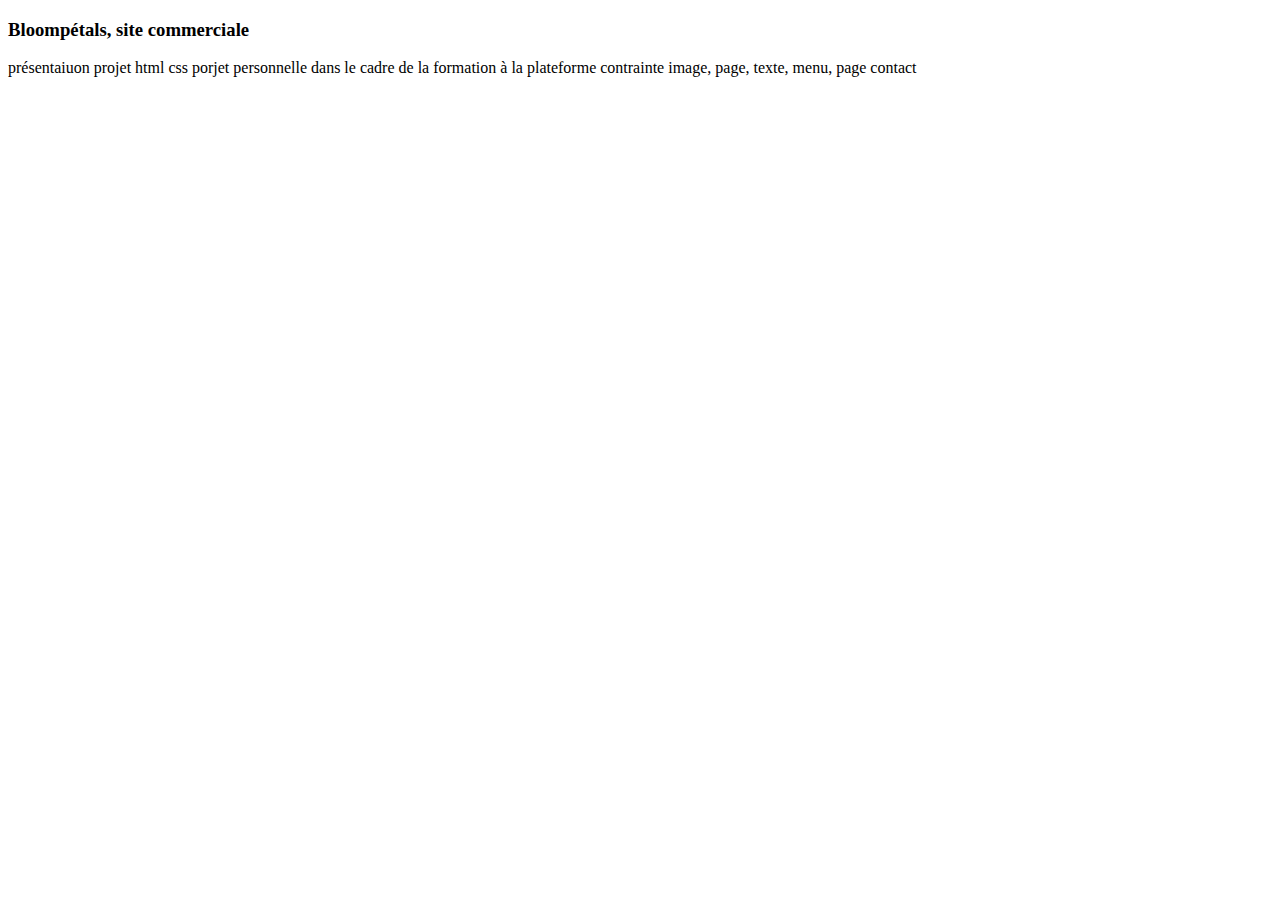
==== proj-bloompetals.html @ 513f2a1c "all" ====
<!DOCTYPE html>
<html lang="fr">
<head>
    <meta charset="UTF-8">
    <meta name="viewport" content="width=device-width, initial-scale=1.0">
    <title>anna leite</title>
    <link rel="stylesheet" href="proj.css" type="text/css">
</head>
<body>
    <h3>Bloompétals, site commerciale</h3>
    <p>présentaiuon projet
        html css 
        porjet personnelle dans le cadre de la formation à la plateforme 
        contrainte image, page, texte, menu, page contact

    </p>
    <img src="" alt="">
    <img src="" alt="">
    <img src="" alt="">
    
</body>
</html>
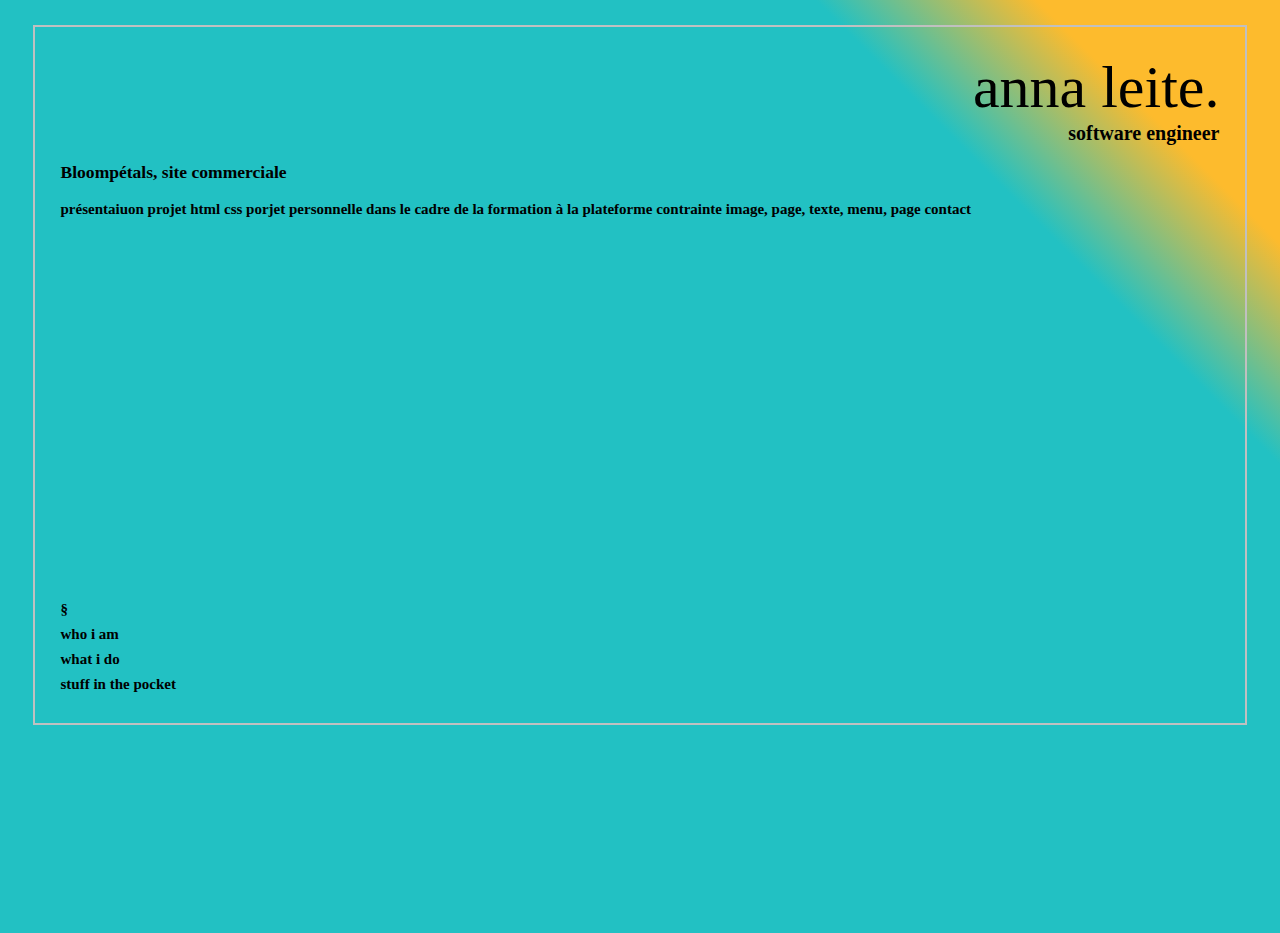
==== commit 3908387b: "my-awesome-portfolio" ====
--- a/proj-bloompetals.html
+++ b/proj-bloompetals.html
@@ -4,19 +4,35 @@
     <meta charset="UTF-8">
     <meta name="viewport" content="width=device-width, initial-scale=1.0">
     <title>anna leite</title>
-    <link rel="stylesheet" href="proj.css" type="text/css">
+    <link rel="stylesheet" href="index.css" type="text/css">
 </head>
-<body>
-    <h3>Bloompétals, site commerciale</h3>
-    <p>présentaiuon projet
-        html css 
-        porjet personnelle dans le cadre de la formation à la plateforme 
-        contrainte image, page, texte, menu, page contact
+<body class="background">
+    <main>
+        <h1>anna leite.</h1>
 
-    </p>
-    <img src="" alt="">
-    <img src="" alt="">
-    <img src="" alt="">
-    
+        <p class="titre">software engineer</p>
+
+        <h3>Bloompétals, site commerciale</h3>
+
+        <p>présentaiuon projet
+            html css 
+            porjet personnelle dans le cadre de la formation à la plateforme 
+            contrainte image, page, texte, menu, page contact
+        </p>
+        <img src="" alt="">
+        <img src="" alt="">
+        <img src="" alt="">
+
+        <div class="navigation">
+            <nav>
+                <ul>
+                    <li><a href="index.html">§</a></li>
+                    <li><a href="who-i-am.html">who i am</a></li>                        
+                    <li><a href="what-i-do.html">what i do</a></li>
+                    <li><a href="stuff-in-the-pocket.html">stuff in the pocket</a></li>
+                </ul>
+            </nav>
+        </div>
+    </main>    
 </body>
 </html>--- a/index.css
+++ b/index.css
@@ -0,0 +1,266 @@
+body {
+    font-family: 'Exo';
+    font-size: 15px;
+    font-weight: bold;
+    height: 900px;
+}
+
+.navigation {
+    line-height: 25px;
+    display: flex;
+    align-items: flex-end;
+    row-gap: 10px;
+    margin: 30% 0 0 0;
+    padding: 0;
+    ul {
+        list-style: none;
+        margin: 0;
+        padding: 0;
+        a {
+            text-decoration: none;
+            color: black;
+            align-self: center;
+        }
+    }
+}
+
+main {
+    border: 2px;
+    border-style: solid;
+    border-color: rgb(192, 192, 192);
+    padding: 2%;
+    margin: 2%;
+}
+
+h1 {
+    font-size: 60px;
+    font-weight: lighter;
+    display: flex;
+    align-items: flex-start;
+    justify-content: flex-end;
+    margin: 0;
+    padding: 0;
+}
+
+.titre {
+    font-size: 20px;
+    margin: 0;
+    padding: 0;
+    display: flex;
+    align-items: flex-start;
+    justify-content: flex-end;
+}
+
+.background {
+    background: linear-gradient(45deg, rgba(34,193,195,1) 79%, rgba(253,187,45,1) 89%);
+    animation-duration: 20s;
+    animation-name: wave;
+    animation-iteration-count: infinite;
+
+}
+
+@keyframes wave {
+    from {
+        background: linear-gradient(45deg, rgba(34,193,195,1) 76%, rgba(253,187,45,1) 80%);
+    }
+
+    2% {
+        background: linear-gradient(45deg, rgba(34,193,195,1) 74%, rgba(253,187,45,1) 80%);
+    }
+
+    4% {
+        background: linear-gradient(45deg, rgba(34,193,195,1) 72%, rgba(253,187,45,1) 80%);
+    }
+
+    6% {
+        background: linear-gradient(45deg, rgba(34,193,195,1) 70%, rgba(253,187,45,1) 80%);
+    }
+
+    8% {
+        background: linear-gradient(45deg, rgba(34,193,195,1) 68%, rgba(253,187,45,1) 80%);
+    }
+
+    10% {
+        background: linear-gradient(45deg, rgba(34,193,195,1) 66%, rgba(253,187,45,1) 80%);
+    }
+
+    12% {
+        background: linear-gradient(45deg, rgba(34,193,195,1) 64%, rgba(253,187,45,1) 80%);
+    }
+
+    14% {
+        background: linear-gradient(45deg, rgba(34,193,195,1) 62%, rgba(253,187,45,1) 80%);
+    }
+
+    16% {
+        background: linear-gradient(45deg, rgba(34,193,195,1) 60%, rgba(253,187,45,1) 80%); 
+    }
+
+    18% {
+        background: linear-gradient(45deg, rgba(34,193,195,1) 58%, rgba(253,187,45,1) 80%);
+    }
+
+    20% {
+        background: linear-gradient(45deg, rgba(34,193,195,1) 56%, rgba(253,187,45,1) 80%);
+    }
+
+    22% {
+        background: linear-gradient(45deg, rgba(34,193,195,1) 54%, rgba(253,187,45,1) 80%);
+    }
+
+    24% {
+        background: linear-gradient(45deg, rgba(34,193,195,1) 52%, rgba(253,187,45,1) 80%);
+    }
+
+    26% {
+        background: linear-gradient(45deg, rgba(34,193,195,1) 50%, rgba(253,187,45,1) 80%);
+    }
+
+    28% {
+        background: linear-gradient(45deg, rgba(34,193,195,1) 50%, rgba(253,187,45,1) 78%);
+    }
+
+    30% {
+        background: linear-gradient(45deg, rgba(34,193,195,1) 50%, rgba(253,187,45,1) 76%);
+    }
+
+    32% {
+        background: linear-gradient(45deg, rgba(34,193,195,1) 50%, rgba(253,187,45,1) 74%);
+    }
+
+    34% {
+        background: linear-gradient(45deg, rgba(34,193,195,1) 50%, rgba(253,187,45,1) 72%);
+    }
+
+    36% {
+        background: linear-gradient(45deg, rgba(34,193,195,1) 50%, rgba(253,187,45,1) 70%);
+    }
+
+    38% {
+        background: linear-gradient(45deg, rgba(34,193,195,1) 50%, rgba(253,187,45,1) 70%);
+    }
+
+    40% {
+        background: linear-gradient(45deg, rgba(34,193,195,1) 52%, rgba(253,187,45,1) 70%);
+    }
+
+    42% {
+        background: linear-gradient(45deg, rgba(34,193,195,1) 54%, rgba(253,187,45,1) 70%);
+    }
+
+    44% {
+        background: linear-gradient(45deg, rgba(34,193,195,1) 56%, rgba(253,187,45,1) 72%);
+    }
+
+    46% {
+        background: linear-gradient(45deg, rgba(34,193,195,1) 58%, rgba(253,187,45,1) 74%);
+    }
+
+    48% {
+        background: linear-gradient(45deg, rgba(34,193,195,1) 60%, rgba(253,187,45,1) 76%);
+    }
+
+    50% {
+        background: linear-gradient(45deg, rgba(34,193,195,1) 62%, rgba(253,187,45,1) 78%);
+    }
+
+    52% {
+        background: linear-gradient(45deg, rgba(34,193,195,1) 64%, rgba(253,187,45,1) 80%);
+    }
+
+    54% {
+        background: linear-gradient(45deg, rgba(34,193,195,1) 66%, rgba(253,187,45,1) 80%);
+    }
+
+    56% {
+        background: linear-gradient(45deg, rgba(34,193,195,1) 68%, rgba(253,187,45,1) 80%);
+    }
+
+    58% {
+        background: linear-gradient(45deg, rgba(34,193,195,1) 70%, rgba(253,187,45,1) 80%);
+    }
+
+    60% {
+        background: linear-gradient(45deg, rgba(34,193,195,1) 72%, rgba(253,187,45,1) 80%);
+    }
+
+    62% {
+        background: linear-gradient(45deg, rgba(34,193,195,1) 72%, rgba(253,187,45,1) 80%);
+    }
+
+    64% {
+        background: linear-gradient(45deg, rgba(34,193,195,1) 72%, rgba(253,187,45,1) 80%);
+    }
+
+    66% {
+        background: linear-gradient(45deg, rgba(34,193,195,1) 70%, rgba(253,187,45,1) 80%);
+    }
+
+    68% {
+        background: linear-gradient(45deg, rgba(34,193,195,1) 68%, rgba(253,187,45,1) 80%);
+    }
+
+    70% {
+        background: linear-gradient(45deg, rgba(34,193,195,1) 66%, rgba(253,187,45,1) 80%);
+    }
+
+    72% {
+        background: linear-gradient(45deg, rgba(34,193,195,1) 64%, rgba(253,187,45,1) 80%);
+    }
+
+    74% {
+        background: linear-gradient(45deg, rgba(34,193,195,1) 62%, rgba(253,187,45,1) 80%);
+    }
+
+    76% {
+        background: linear-gradient(45deg, rgba(34,193,195,1) 60%, rgba(253,187,45,1) 80%);
+    }
+
+    78% {
+        background: linear-gradient(45deg, rgba(34,193,195,1) 58%, rgba(253,187,45,1) 80%);
+    }
+
+    80% {
+        background: linear-gradient(45deg, rgba(34,193,195,1) 56%, rgba(253,187,45,1) 80%);
+    }
+
+    82% {
+        background: linear-gradient(45deg, rgba(34,193,195,1) 56%, rgba(253,187,45,1) 80%);
+    }
+
+    84% {
+        background: linear-gradient(45deg, rgba(34,193,195,1) 58%, rgba(253,187,45,1) 80%);
+    }
+
+    86% {
+        background: linear-gradient(45deg, rgba(34,193,195,1) 60%, rgba(253,187,45,1) 80%);
+    }
+
+    88% {
+        background: linear-gradient(45deg, rgba(34,193,195,1) 62%, rgba(253,187,45,1) 80%);
+    }
+
+    90% {
+        background: linear-gradient(45deg, rgba(34,193,195,1) 64%, rgba(253,187,45,1) 80%);
+    }
+
+    92% {
+        background: linear-gradient(45deg, rgba(34,193,195,1) 66%, rgba(253,187,45,1) 80%);
+    }
+
+    94% {
+        background: linear-gradient(45deg, rgba(34,193,195,1) 68%, rgba(253,187,45,1) 80%);
+    }
+
+    96% {
+        background: linear-gradient(45deg, rgba(34,193,195,1) 70%, rgba(253,187,45,1) 80%);
+    }
+
+    98% {
+        background: linear-gradient(45deg, rgba(34,193,195,1) 72%, rgba(253,187,45,1) 80%);
+    }
+
+    to {
+        background: linear-gradient(45deg, rgba(34,193,195,1) 74%, rgba(253,187,45,1) 80%);  
+    }
+}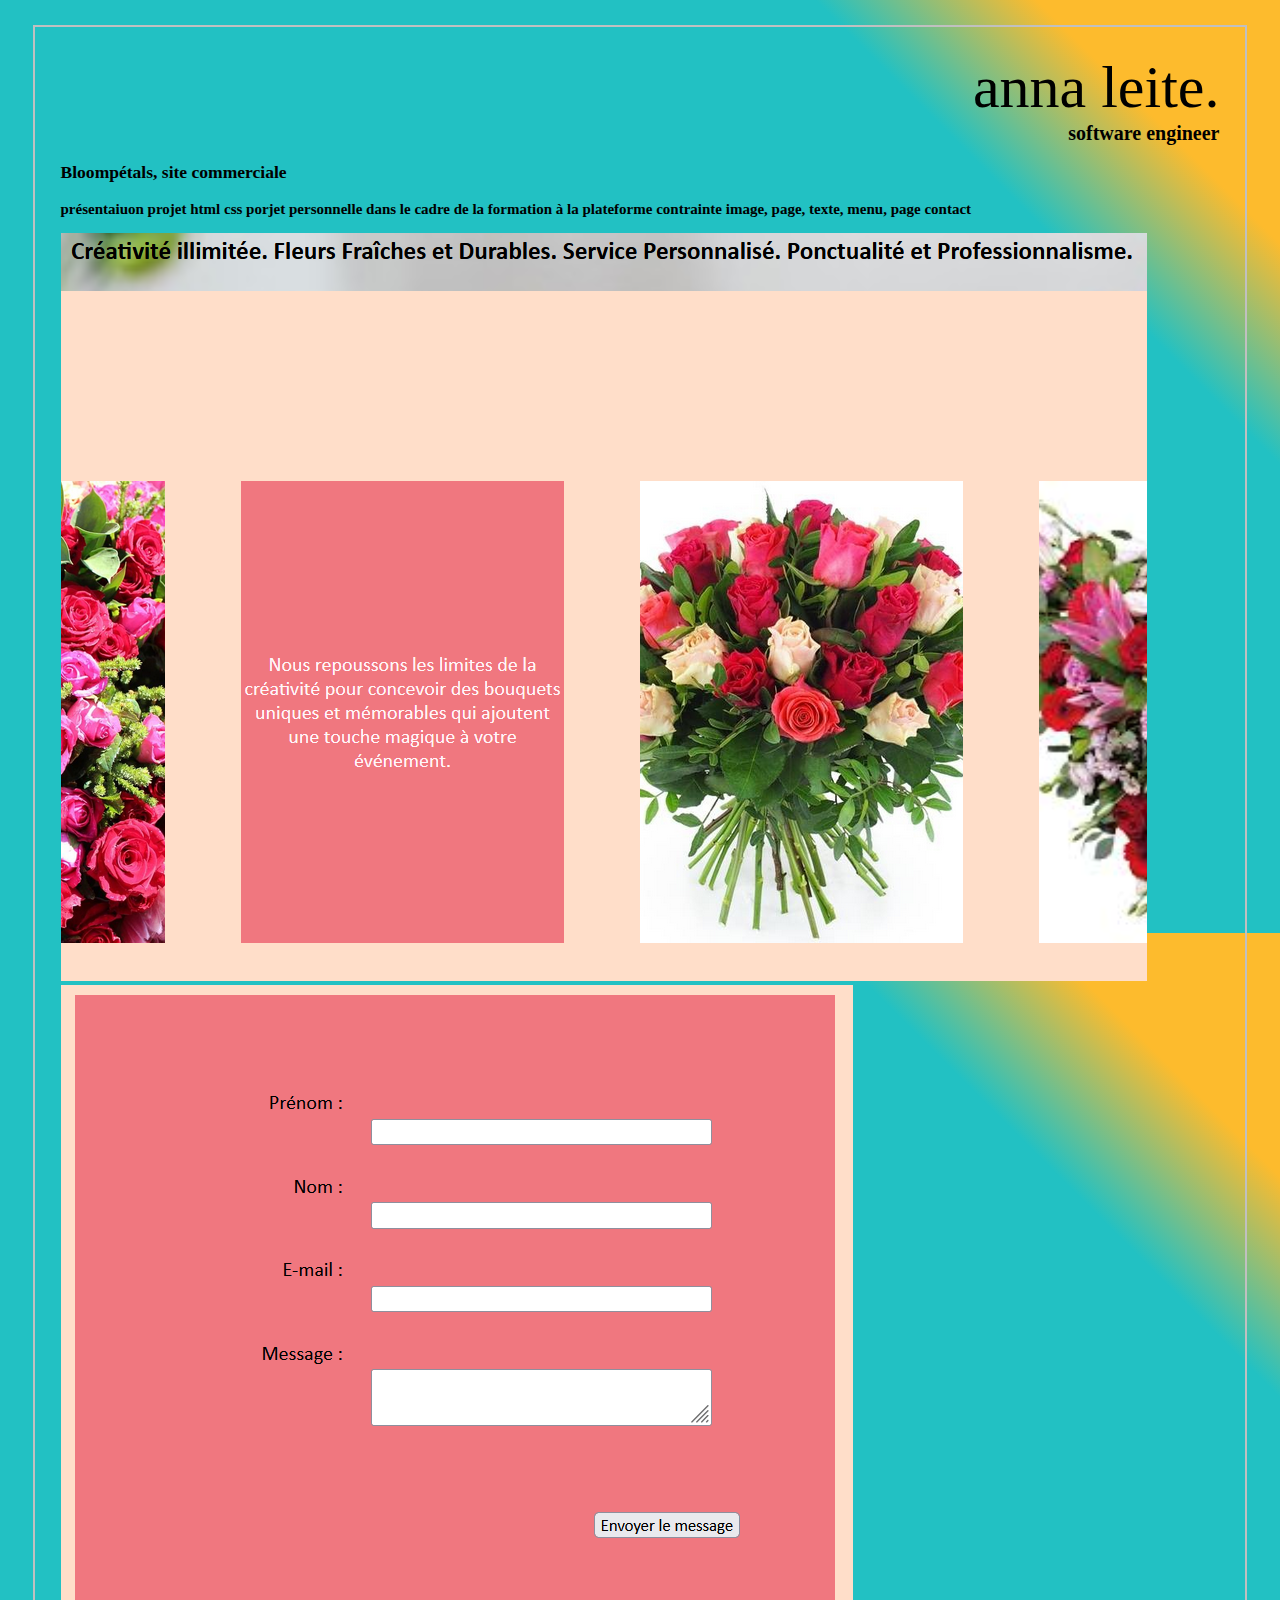
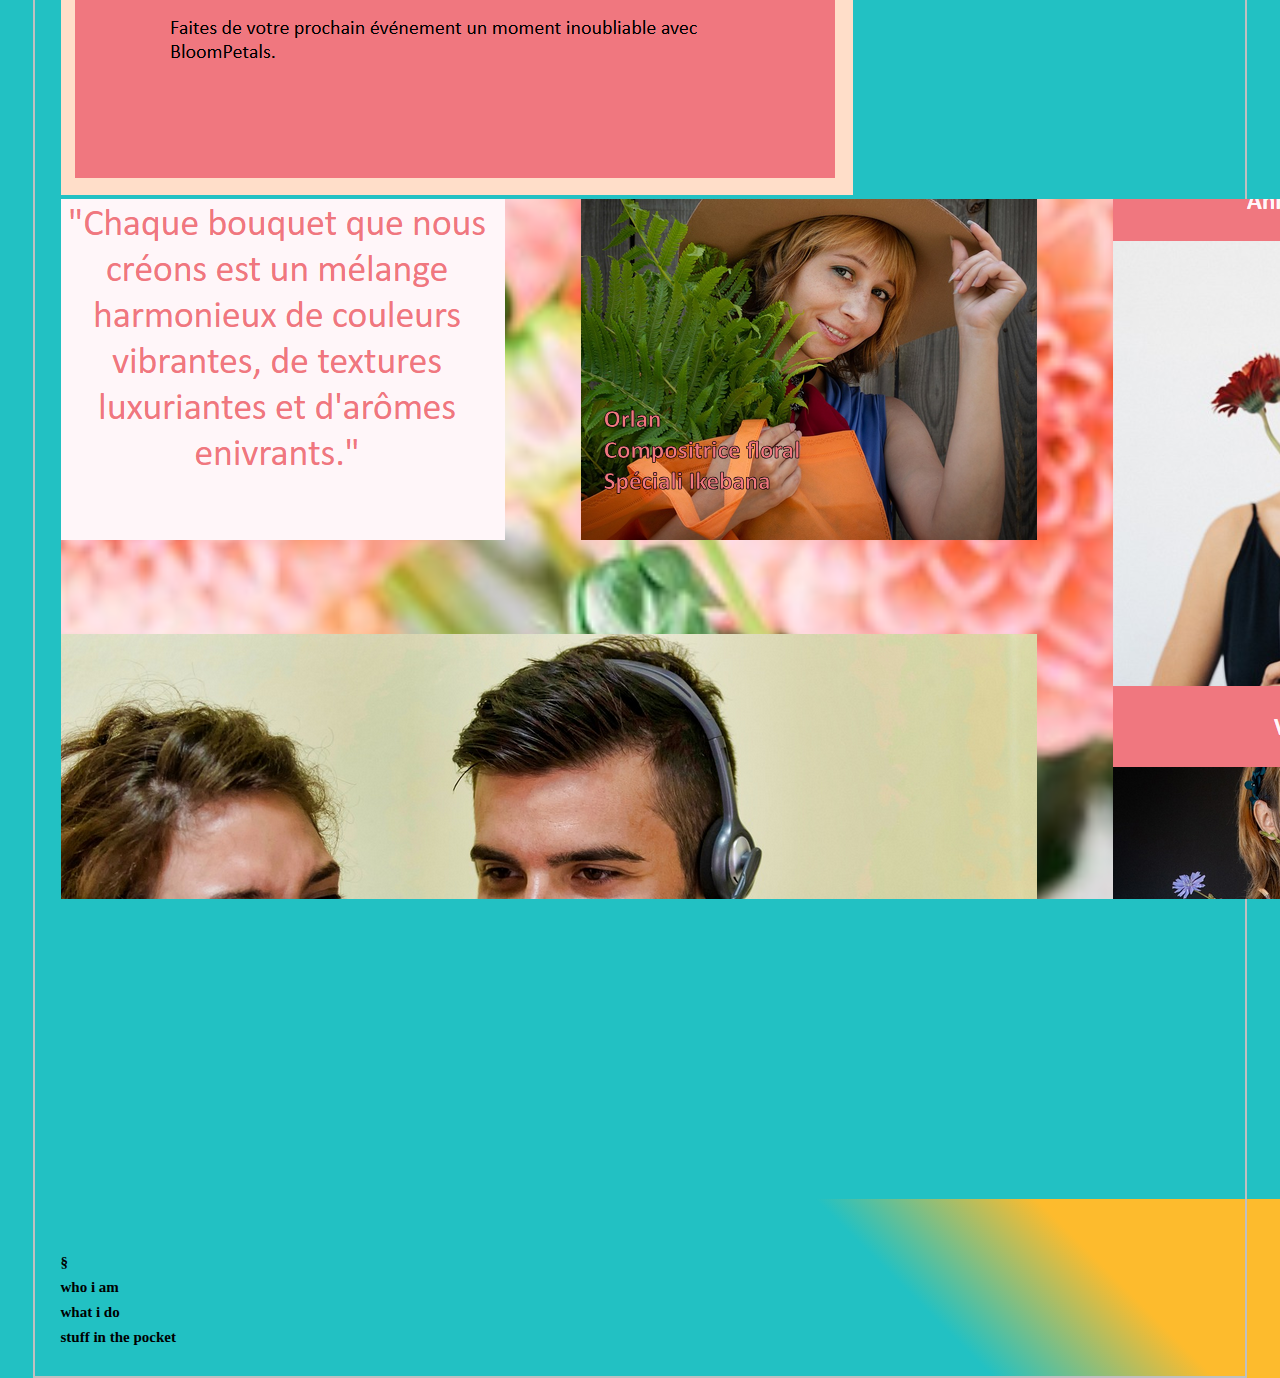
==== commit 6584087c: "modifs divers" ====
--- a/proj-bloompetals.html
+++ b/proj-bloompetals.html
@@ -19,9 +19,9 @@
             porjet personnelle dans le cadre de la formation à la plateforme 
             contrainte image, page, texte, menu, page contact
         </p>
-        <img src="" alt="">
-        <img src="" alt="">
-        <img src="" alt="">
+        <img src="images/bloompétals/bloompétal visuel 2.png" alt="site">
+        <img src="images/bloompétals/bloompétal visuel 3.png" alt="site">
+        <img src="images/bloompétals/bloompétal visuel 4.png" alt="site">
 
         <div class="navigation">
             <nav>
--- a/index.css
+++ b/index.css
@@ -6,6 +6,7 @@
 }
 
 .navigation {
+    font-family: ;
     line-height: 25px;
     display: flex;
     align-items: flex-end;
